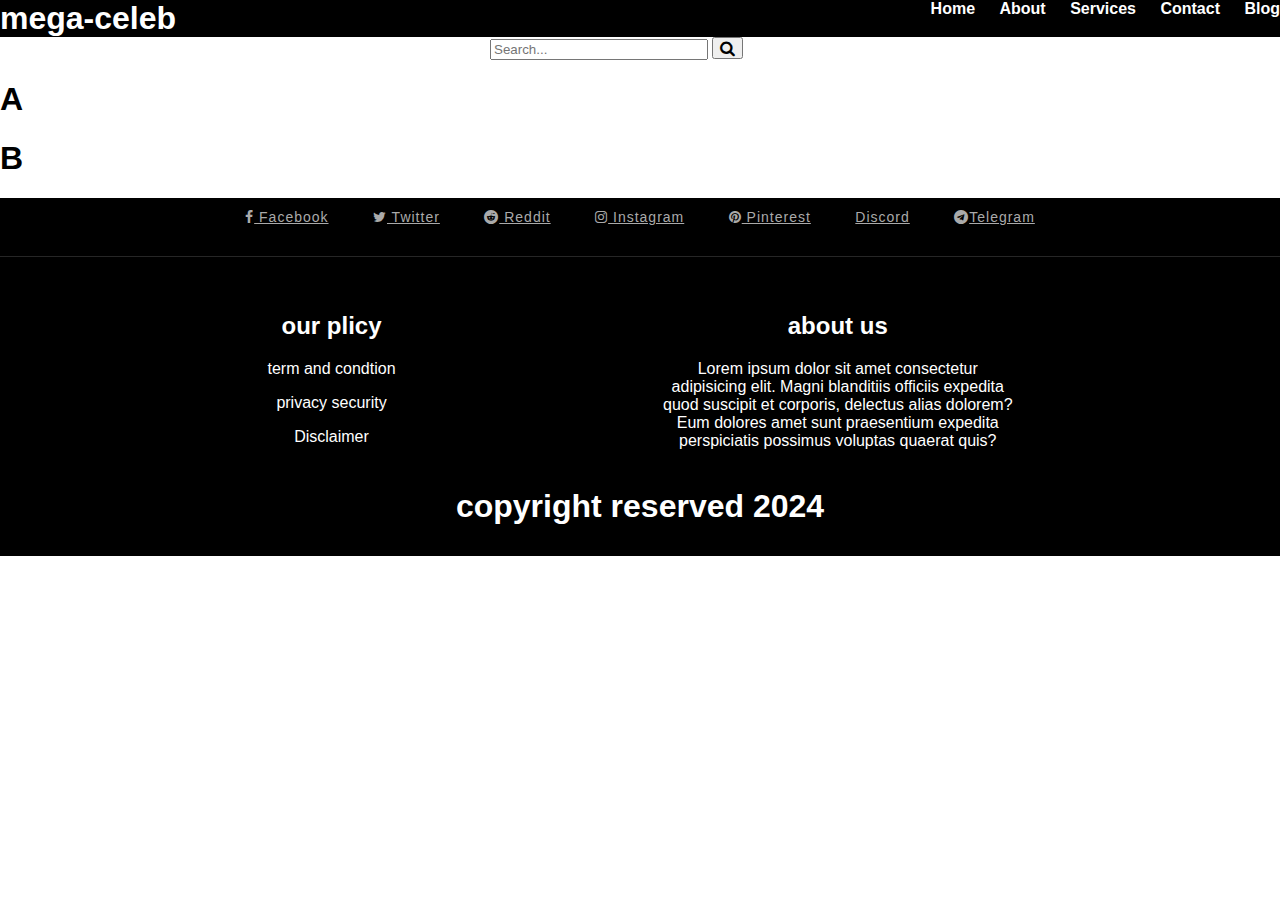
==== a-z.html @ aaf13ed4 "Create a-z.html" ====
<!DOCTYPE html>
<html lang="en">
<head>
    <meta charset="UTF-8">
    <meta name="viewport" content="width=device-width, initial-scale=1.0">
    <title>mega-celeb</title>
    <link rel="stylesheet" href="style.css">
    <link rel="stylesheet" href="https://cdnjs.cloudflare.com/ajax/libs/font-awesome/4.7.0/css/font-awesome.min.css">
</head>
<body>
    <header>
        <div class="mobile-container">

<!-- Top Navigation Menu -->
<div class="topnav">
  <div class="active">
      <h1>mega-celeb</h1>

  </div>
     
  <div id="myLinks">
    <a href="#news">News</a> 
    <a href="#contact">Contact</a>
    <a href="#about">About</a>
  </div>
  <a href="javascript:void(0);" class="icon" onclick="myFunction()">
    <i class="fa fa-bars"></i>
  </a>
    
</div>
            <!----mobile end---->
    <div class="container1">
      <div class="logo"> <h1>mega-celeb</h1>
       
      </div>
      <nav> <ul>
          <li><a href="#">Home</a></li>
          <li><a href="#">About</a></li>
          <li><a href="#">Services</a></li>
          <li><a href="#">Contact</a></li>
          <li><a href="#">Blog</a></li>
        </ul>
      </nav>
    </div>
                  <div class="nattyb">
    <input type="text" id="search1" placeholder="Search...">
            <button id="searchButton1" class="fa fa-search"></button>
          </div>
            </div>
  </header>
  <div class="a">
  <h1>A</h1>
  <h3></h3>
  </div>
   <div class="B">
  <h1>B</h1>
  <h3></h3>
  </div>
    <footer class="footer">
           
         <footer>
         <div class="footer23-social">
       <span class="social-item"><a href="http://facebook.com/oddthemes" target="_blank"><i class="fa fa-facebook round-icon"></i> Facebook</a></span>
       <span class="social-item"><a href="http://twitter.com/oddthemes" target="_blank"><i class="fa fa-twitter round-icon"></i> Twitter</a></span>
       <span class="social-item"><a href="http://plus.google.com/" target="_blank"><i class="fa fa-reddit round-icon"></i> Reddit</a></span>
       <span class="social-item"><a href="http://instagram.com/#" target="_blank"><i class="fa fa-instagram round-icon"></i> Instagram</a></span>
       <span class="social-item"><a href="http://pinterest.com/" target="_blank"><i class="fa fa-pinterest round-icon"></i> Pinterest</a></span>
       <span class="social-item"><a href="http://.tumblr.com" target="_blank"><i class="fa fa-discord round-icon"></i>Discord</a></span>
       <span class="social-item"><a href="https://t.nattyskate/" target="_blank"><i class="fa fa-telegram telegram-icon"></i>Telegram</a></span>
                                    
                          
       
       </div>
         <div class="footer-link">
           <div class="footer11">
         <h2>our plicy </h2>
         <p>term and condtion</p>
         <p>privacy security</p>
         <p>Disclaimer</p>
         
         </div>
         <div class="footer22">
         <h2>about us</h2>
         <p>Lorem ipsum dolor sit amet consectetur 
           <br>adipisicing elit. Magni blanditiis officiis expedita 
           <br>quod suscipit et corporis, delectus alias dolorem? 
           <br>Eum dolores amet sunt praesentium expedita
           <br> perspiciatis possimus voluptas quaerat quis?</p>
         
         </div>
       </div>
        <h1>copyright reserved 2024</h1>
    </footer>

    <script src="script.js"></script>
</body>
</html>
---- style.css ----
body, html {
    margin: 0;
    padding: 0;
    font-family: Arial, sans-serif;
}

.container {
    display: flex;
    flex-wrap: wrap;
}
#search{
    width: 100%;
}
#search1{
    width: 70%;
}
.nattyb{
 width: 300px; /* Set the width of your div */
  margin: 0 auto; 
    
}
img{
        cursor: pointer;
}
.sidebar {
    width: 15%;
    padding: 20px;
    box-sizing: border-box;
    border-right: 1px solid #000;
}

.main {
    width: 85%;
    padding: 20px;
    box-sizing: border-box;
}


.footer {
    width: 100%;
    background-color: black;
    color: white;
    text-align: center;
    padding: 10px 0;
    box-sizing: border-box;
}

#posts {
    display: flex;
    flex-wrap: wrap;
}

.post {
    width: calc(33.333% - 20px); /* 3 posts per row */
    margin: 10px;
    box-sizing: border-box;
    border: 1px solid #ccc;
    padding: 10px;
}

.post img {
    display: block;
    margin-left: auto;
    margin-right: auto;
    width: 250px;
}
}

@media (max-width: 600px) {
    body{
        font-size: 0.8em;
    }
    .sidebar {
        display: none;
    }
    .main {
        width: 100%;
    }
    .post {
        width: calc(100% - 20px);
    }
}

.container1{
    background-color: #000;
    display: flex;
}
.logo {
  flex: 1; /* Allow logo to grow */
}

.logo h1 {
  margin: 0;
  font-size: 2em;
    /* Adjust font size for website name */
    color: #fff;
}

nav {
  flex: 1; /* Allow navigation to grow */
  text-align: right; /* Align links to the right */
}

nav ul {
  list-style: none; /* Remove default list style */
  margin: 0;
  padding: 0;
}

nav li {
  display: inline-block; /* Display links horizontally */
  margin-left: 20px; /* Space between links */
}

nav a {
  text-decoration: none; /* Remove underline */
  color: #fff;
  font-weight: bold; /* Make links bold */
}

nav a:hover { /* Style on hover */
  color: #333;
}

 @media (max-width: 768px) {
     .container1{
         display: none;
     }
     footer{
         font-size: 14px;
     }
     .footer11 a {
         color: white;
     }
     .post{
             width: auto;
     }
     .sidebar{
         display: none;
     }
     .mobile-container {
  width: 100%;
  margin: auto;
  background-color: #555;
  
  color: white;
  border-radius: 10px;
}
}
.topnav {
  overflow: hidden;
  background-color: #000;
  position: relative;
}

.topnav #myLinks {
  display: none;
}

.topnav a {
  color: #ffffff;
  padding: 14px 16px;
  text-decoration: none;
  font-size: 17px;
  display: block;
}

.topnav a.icon {
  background: black;
  display: block;
  position: absolute;
  right: 0;
  top: 0;
}

.topnav a:hover {
  background-color: #ddd;
  color: black;
}

.active {
  background-color: #000;
  color: white;
}
     .footer23-social {
      text-align:center;
      border-bottom:1px solid rgba(255,255,255,.15);
      padding-bottom:30px;
      margin-bottom:35px;
  }
  .footer23-social span.social-item a {
      color:#aaa;
      margin:0 20px;
      letter-spacing:1px;
      font-size:14px;
      -o-transition:.3s;
      -ms-transition:.3s;
      -moz-transition:.3s;
      -webkit-transition:.3s;
      transition:.3s;
      display:inline-block;
  }
  .footer-link{
    display: flex;
    flex-wrap: wrap;
    align-content: center;
    justify-content: space-evenly;
  }
     @media (min-width: 768px) {
.topnav{
    display: none;
}
    }
.footer11 a{
    color: white;
}
.sidebar a{
    color: black;
}
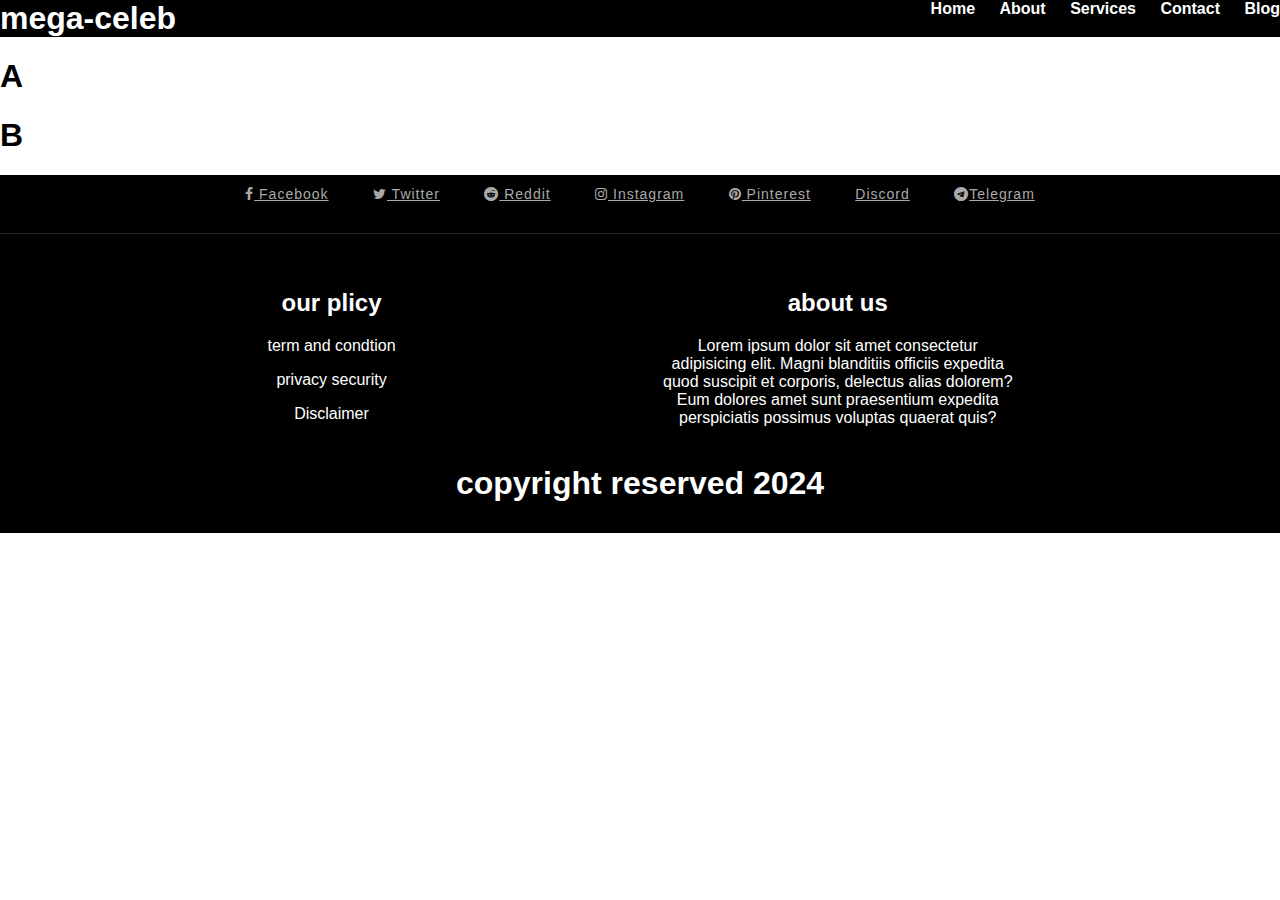
==== commit 2f94ce55: "Update a-z.html" ====
--- a/a-z.html
+++ b/a-z.html
@@ -42,10 +42,7 @@
         </ul>
       </nav>
     </div>
-                  <div class="nattyb">
-    <input type="text" id="search1" placeholder="Search...">
-            <button id="searchButton1" class="fa fa-search"></button>
-          </div>
+    
             </div>
   </header>
   <div class="a">
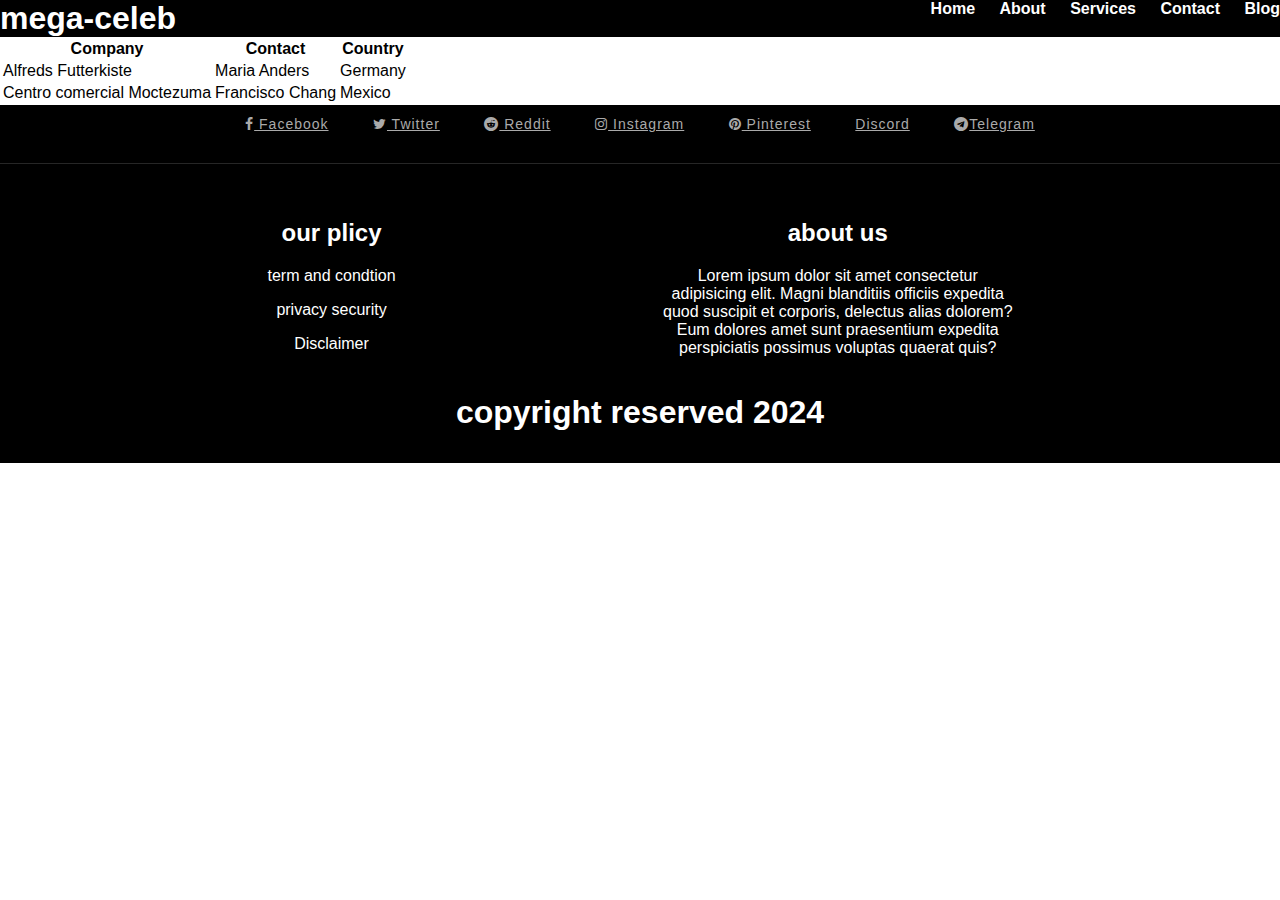
==== commit 25d6ee8d: "Update a-z.html" ====
--- a/a-z.html
+++ b/a-z.html
@@ -45,14 +45,23 @@
     
             </div>
   </header>
-  <div class="a">
-  <h1>A</h1>
-  <h3></h3>
-  </div>
-   <div class="B">
-  <h1>B</h1>
-  <h3></h3>
-  </div>
+ <table>
+  <tr>
+    <th>Company</th>
+    <th>Contact</th>
+    <th>Country</th>
+  </tr>
+  <tr>
+    <td>Alfreds Futterkiste</td>
+    <td>Maria Anders</td>
+    <td>Germany</td>
+  </tr>
+  <tr>
+    <td>Centro comercial Moctezuma</td>
+    <td>Francisco Chang</td>
+    <td>Mexico</td>
+  </tr>
+</table>
     <footer class="footer">
            
          <footer>
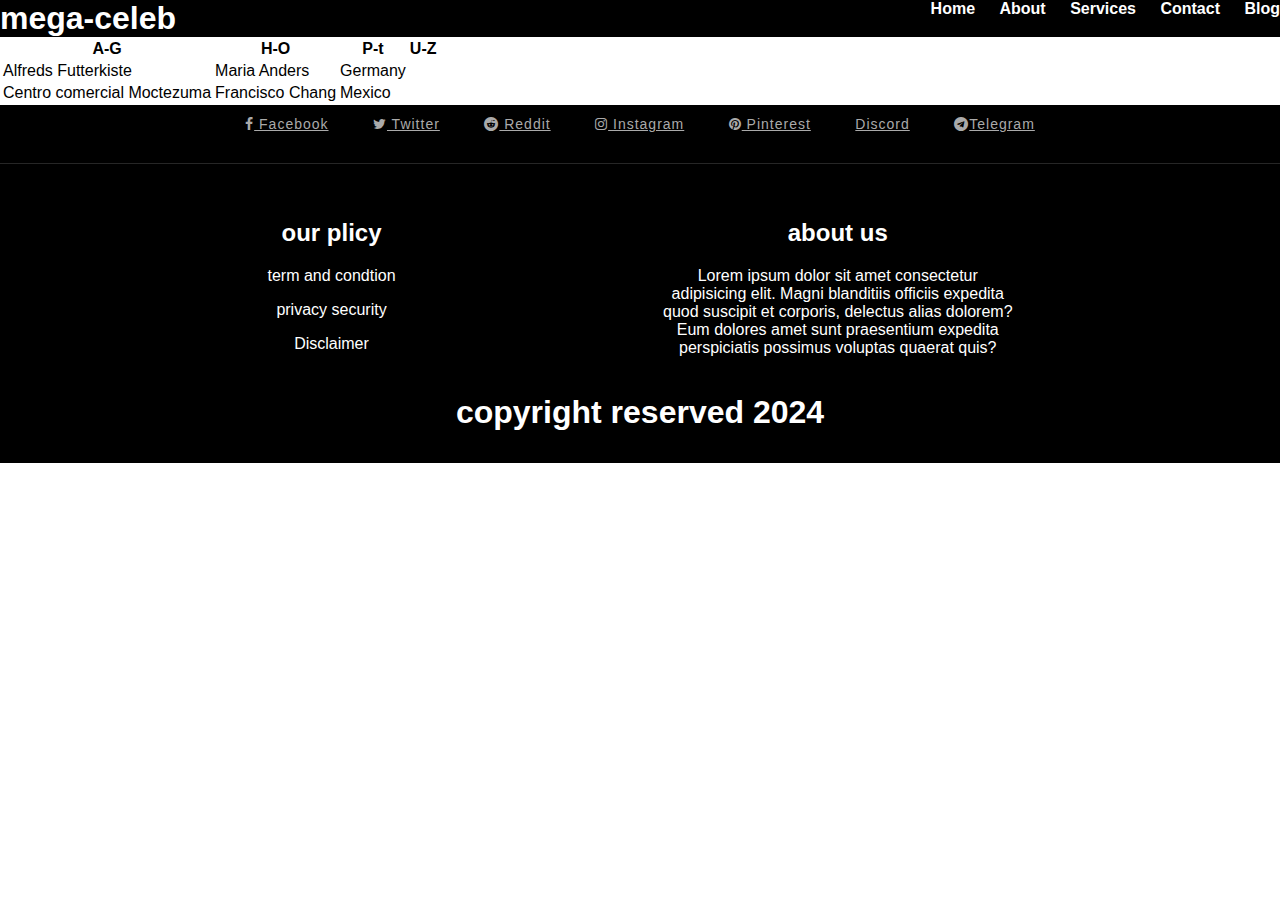
==== commit 34235e5f: "Update a-z.html" ====
--- a/a-z.html
+++ b/a-z.html
@@ -47,9 +47,10 @@
   </header>
  <table>
   <tr>
-    <th>Company</th>
-    <th>Contact</th>
-    <th>Country</th>
+    <th>A-G</th>
+    <th>H-O</th>
+    <th>P-t</th>
+      <th>U-Z</th>
   </tr>
   <tr>
     <td>Alfreds Futterkiste</td>
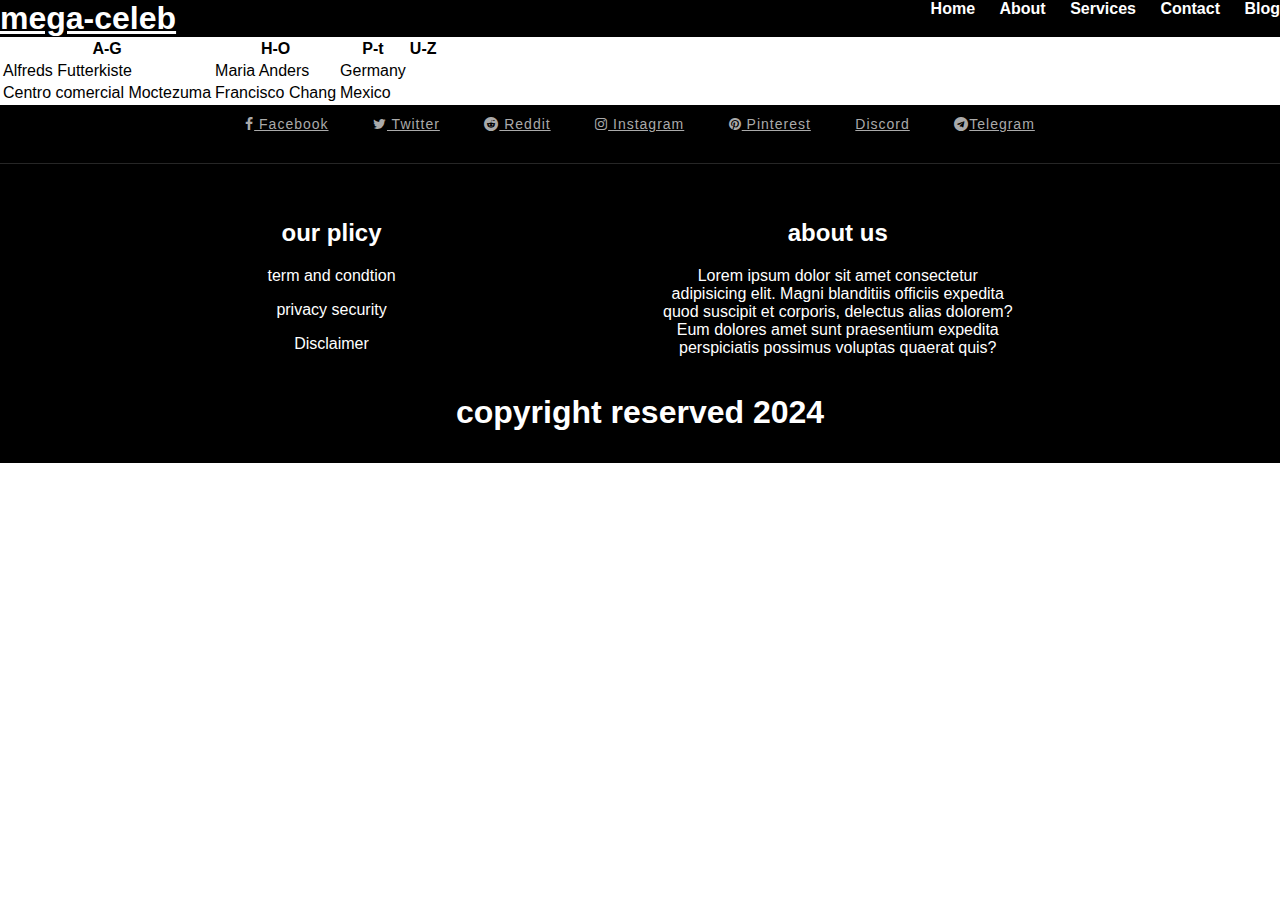
==== commit e6b8c42c: "Update a-z.html" ====
--- a/a-z.html
+++ b/a-z.html
@@ -30,7 +30,7 @@
 </div>
             <!----mobile end---->
     <div class="container1">
-      <div class="logo"> <h1>mega-celeb</h1>
+      <div class="logo"> <h1><a href="index.html">mega-celeb</a></h1>
        
       </div>
       <nav> <ul>
--- a/style.css
+++ b/style.css
@@ -3,7 +3,9 @@
     padding: 0;
     font-family: Arial, sans-serif;
 }
-
+.logo a{
+    color: white;
+}
 .container {
     display: flex;
     flex-wrap: wrap;
